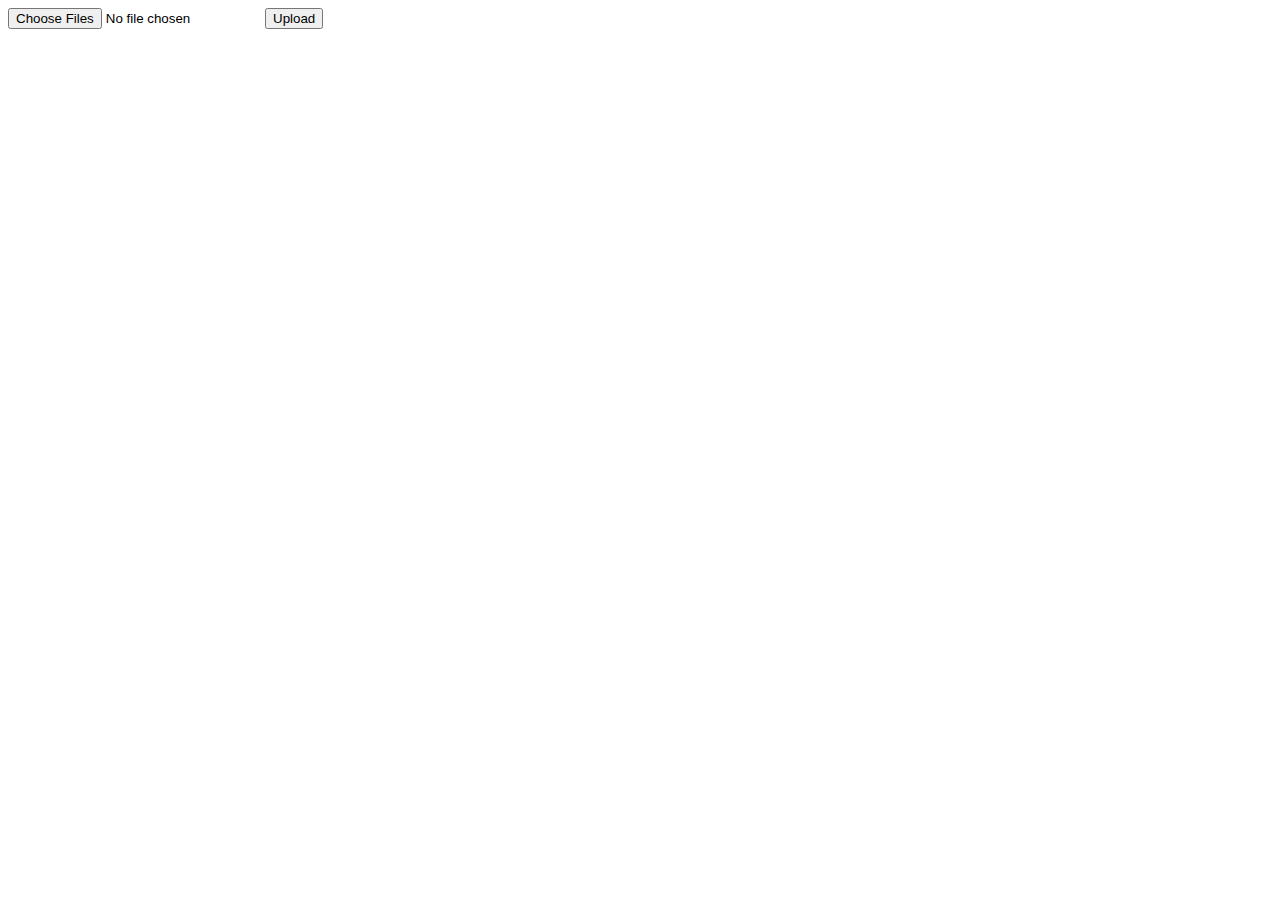
==== templates/index.html @ 697a648e "upload midresult" ====
<!DOCTYPE html>
<html lang="en">
<head>
    <meta charset="UTF-8">
    <meta name="viewport" content="width=device-width, initial-scale=1.0">
    <title>Document</title>
</head>
<body>
    
    <form action="/send_image" method="post" enctype="multipart/form-data">
        <input type="file" name="image_files" accept="image/*" multiple>
        <input type="submit" value="Upload">
    </form>
</body>

</html>
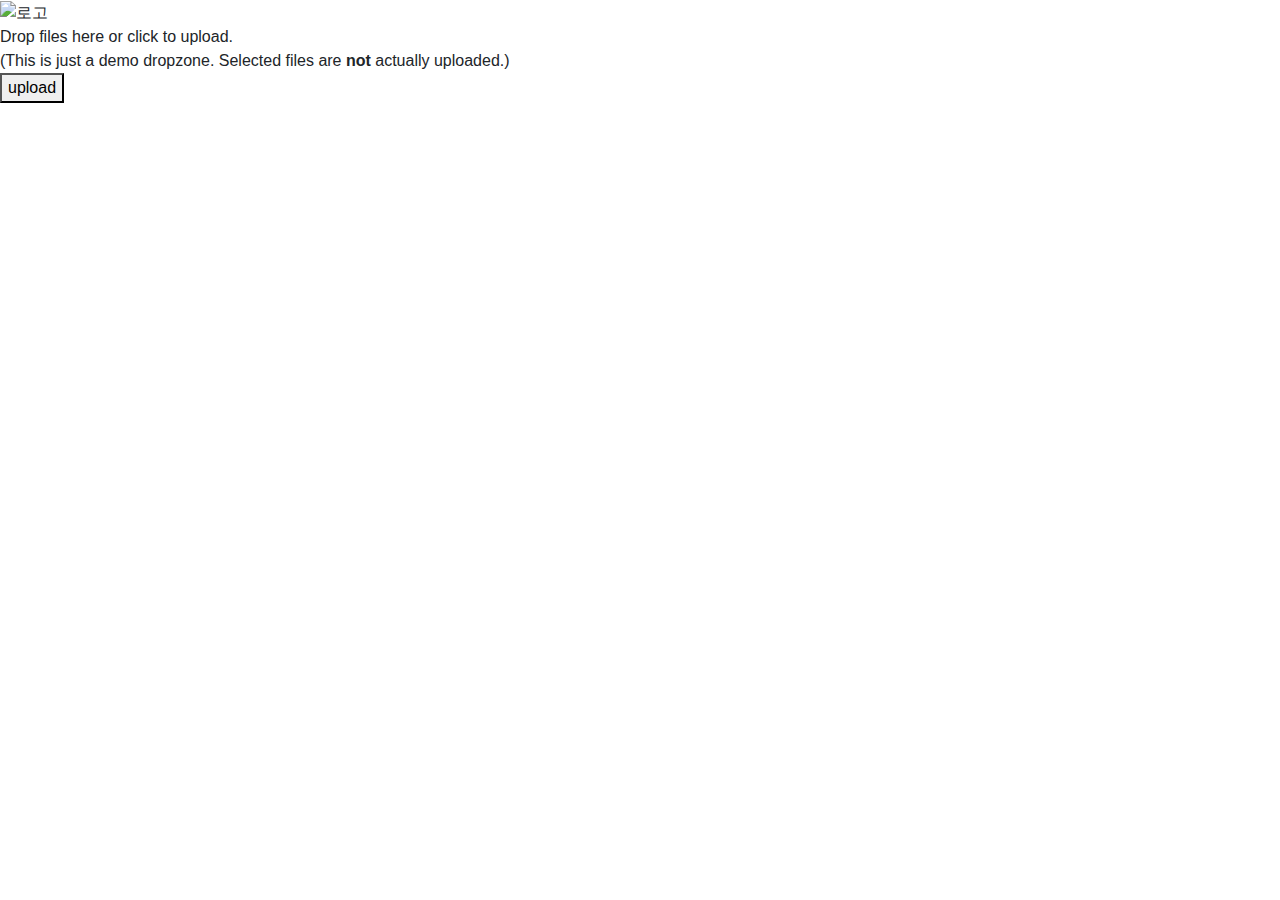
==== commit 9073f9a3: "add show_image" ====
--- a/templates/index.html
+++ b/templates/index.html
@@ -1,16 +1,176 @@
 <!DOCTYPE html>
-<html lang="en">
+<html lang="ko">
 <head>
     <meta charset="UTF-8">
     <meta name="viewport" content="width=device-width, initial-scale=1.0">
     <title>Document</title>
+    <link rel="preconnect" href="https://fonts.googleapis.com">
+    <link rel="preconnect" href="https://fonts.gstatic.com" crossorigin>
+    <link href="https://fonts.googleapis.com/css2?family=Inika:wght@400;700&family=Nanum+Gothic&display=swap" rel="stylesheet">
+    <link rel="stylesheet" href="https://unpkg.com/dropzone@5/dist/min/dropzone.min.css" type="text/css" />
+    <link rel="stylesheet" href="https://cdn.jsdelivr.net/npm/bootstrap@4.6.2/dist/css/bootstrap.min.css">
+    <link rel="stylesheet" href="static/css/style.css">
+    <script src="https://unpkg.com/dropzone@5/dist/min/dropzone.min.js"></script>
 </head>
 <body>
-    
-    <form action="/send_image" method="post" enctype="multipart/form-data">
-        <input type="file" name="image_files" accept="image/*" multiple>
-        <input type="submit" value="Upload">
-    </form>
+    <header>
+        
+    </header>
+    <main>
+        <div class="con_logo">
+            <img src="static/img/logo.png" alt="로고">
+        </div>
+        <div class="content">
+           
+            <!-- <input type="file" id="file" multiple accept="image/jpeg,image/jpg,image/png"> -->
+            <section>
+
+                <DIV id="dropzone">
+                    <FORM class="c_drop dropzone needsclick" id="demo-upload" method="post" action="/upload" enctype="multipart/form-data" onsubmit="return uploadFiles()">
+                      <DIV class="dz-message needsclick">    
+                        Drop files here or click to upload.<BR>
+                        <SPAN class="note needsclick">(This is just a demo dropzone. Selected 
+                        files are <STRONG>not</STRONG> actually uploaded.)</SPAN>
+                      </DIV>
+                      <button type="submit">upload</button>
+
+                    </FORM>
+
+                  </DIV>
+            </section>
+
+            <DIV id="preview-template" style="display: none;">
+                <DIV class="dz-preview dz-file-preview">
+                <DIV class="dz-image"><IMG data-dz-thumbnail=""></DIV>
+                <DIV class="dz-details">
+                <DIV class="dz-size"><SPAN data-dz-size=""></SPAN></DIV>
+                <DIV class="dz-filename"><SPAN data-dz-name=""></SPAN></DIV></DIV>
+                <DIV class="dz-progress"><SPAN class="dz-upload" 
+                data-dz-uploadprogress=""></SPAN></DIV>
+                <DIV class="dz-error-message"><SPAN data-dz-errormessage=""></SPAN></DIV>
+                <div class="dz-success-mark">
+                  <svg width="54px" height="54px" viewBox="0 0 54 54" version="1.1" xmlns="http://www.w3.org/2000/svg" xmlns:xlink="http://www.w3.org/1999/xlink" xmlns:sketch="http://www.bohemiancoding.com/sketch/ns">
+                    <title>Check</title>
+                    <desc>Created with Sketch.</desc>
+                    <defs></defs>
+                    <g id="Page-1" stroke="none" stroke-width="1" fill="none" fill-rule="evenodd" sketch:type="MSPage">
+                        <path d="M23.5,31.8431458 L17.5852419,25.9283877 C16.0248253,24.3679711 13.4910294,24.366835 11.9289322,25.9289322 C10.3700136,27.4878508 10.3665912,30.0234455 11.9283877,31.5852419 L20.4147581,40.0716123 C20.5133999,40.1702541 20.6159315,40.2626649 20.7218615,40.3488435 C22.2835669,41.8725651 24.794234,41.8626202 26.3461564,40.3106978 L43.3106978,23.3461564 C44.8771021,21.7797521 44.8758057,19.2483887 43.3137085,17.6862915 C41.7547899,16.1273729 39.2176035,16.1255422 37.6538436,17.6893022 L23.5,31.8431458 Z M27,53 C41.3594035,53 53,41.3594035 53,27 C53,12.6405965 41.3594035,1 27,1 C12.6405965,1 1,12.6405965 1,27 C1,41.3594035 12.6405965,53 27,53 Z" id="Oval-2" stroke-opacity="0.198794158" stroke="#747474" fill-opacity="0.816519475" fill="#FFFFFF" sketch:type="MSShapeGroup"></path>
+                    </g>
+                  </svg>
+                </div>
+                <div class="dz-error-mark">
+                        <svg width="54px" height="54px" viewBox="0 0 54 54" version="1.1" xmlns="http://www.w3.org/2000/svg" xmlns:xlink="http://www.w3.org/1999/xlink" xmlns:sketch="http://www.bohemiancoding.com/sketch/ns">
+                            <title>error</title>
+                            <desc>Created with Sketch.</desc>
+                            <defs></defs>
+                            <g id="Page-1" stroke="none" stroke-width="1" fill="none" fill-rule="evenodd" sketch:type="MSPage">
+                                <g id="Check-+-Oval-2" sketch:type="MSLayerGroup" stroke="#747474" stroke-opacity="0.198794158" fill="#FFFFFF" fill-opacity="0.816519475">
+                                    <path d="M32.6568542,29 L38.3106978,23.3461564 C39.8771021,21.7797521 39.8758057,19.2483887 38.3137085,17.6862915 C36.7547899,16.1273729 34.2176035,16.1255422 32.6538436,17.6893022 L27,23.3431458 L21.3461564,17.6893022 C19.7823965,16.1255422 17.2452101,16.1273729 15.6862915,17.6862915 C14.1241943,19.2483887 14.1228979,21.7797521 15.6893022,23.3461564 L21.3431458,29 L15.6893022,34.6538436 C14.1228979,36.2202479 14.1241943,38.7516113 15.6862915,40.3137085 C17.2452101,41.8726271 19.7823965,41.8744578 21.3461564,40.3106978 L27,34.6568542 L32.6538436,40.3106978 C34.2176035,41.8744578 36.7547899,41.8726271 38.3137085,40.3137085 C39.8758057,38.7516113 39.8771021,36.2202479 38.3106978,34.6538436 L32.6568542,29 Z M27,53 C41.3594035,53 53,41.3594035 53,27 C53,12.6405965 41.3594035,1 27,1 C12.6405965,1 1,12.6405965 1,27 C1,41.3594035 12.6405965,53 27,53 Z" id="Oval-2" sketch:type="MSShapeGroup"></path>
+                                </g>
+                            </g>
+                        </svg>
+                </div>
+
+        </div>
+    </main>
+    <script>
+   
+        var dropzone = new Dropzone('#demo-upload', {
+            previewTemplate: document.querySelector('#preview-template').innerHTML,
+            parallelUploads: 2,
+            thumbnailHeight: 120,
+            thumbnailWidth: 120,
+            maxFilesize: 50, // 최대 업로드 용량 : 50MB
+            filesizeBase: 1000,
+            addRemoveLinks: true,
+            dictRemoveFile: '삭제',
+            acceptedFiles: '.jpeg,.jpg,.png,.gif,.JPEG,.JPG,.PNG,.GIF',
+
+            thumbnail: function(file, dataUrl) {
+            if (file.previewElement) {
+                file.previewElement.classList.remove("dz-file-preview");
+                var images = file.previewElement.querySelectorAll("[data-dz-thumbnail]");
+                for (var i = 0; i < images.length; i++) {
+                var thumbnailElement = images[i];
+                thumbnailElement.alt = file.name;
+                thumbnailElement.src = dataUrl;
+                }
+                setTimeout(function() { file.previewElement.classList.add("dz-image-preview"); }, 1);
+            }
+            }
+        
+        });
+
+        function uploadFiles() {
+            // Dropzone가 관리하는 파일들을 FormData에 추가
+            var formData = new FormData();
+            dropzone.files.forEach(function(file) {
+                formData.append('image_files', file);
+            });
+
+            // Dropzone에서 파일 업로드 시작
+            // dropzone.processQueue();
+            // 서버로 파일 업로드 요청
+            fetch('/upload', {
+                method: 'POST',
+                body: formData
+            }).then(response => {
+                // 서버 응답을 확인하고 이에 따른 동작 수행
+                if (response.ok) {
+                    // 업로드가 성공하면 /predict 페이지로 이동
+                    window.location.href = "/show_image";
+                } else {
+                    // 업로드 실패 시 적절한 처리를 수행
+                    console.error('Error during file upload. Server returned:', response.status);
+                    // 여기에 실패했을 때 사용자에게 보여줄 메시지 등을 추가할 수 있습니다.
+                }
+            }).catch(error => {
+                console.error('Error during file upload:', error);
+            });
+
+            return false;
+        }
+        
+        // Now fake the file upload, since GitHub does not handle file uploads
+        // and returns a 404
+        
+        var minSteps = 6,
+            maxSteps = 60,
+            timeBetweenSteps = 100,
+            bytesPerStep = 100000;
+        
+        dropzone.uploadFiles = function(files) {
+            var self = this;
+        
+            for (var i = 0; i < files.length; i++) {
+        
+            var file = files[i];
+            totalSteps = Math.round(Math.min(maxSteps, Math.max(minSteps, file.size / bytesPerStep)));
+        
+            for (var step = 0; step < totalSteps; step++) {
+                var duration = timeBetweenSteps * (step + 1);
+                setTimeout(function(file, totalSteps, step) {
+                return function() {
+                    file.upload = {
+                    progress: 100 * (step + 1) / totalSteps,
+                    total: file.size,
+                    bytesSent: (step + 1) * file.size / totalSteps
+                    };
+        
+                    self.emit('uploadprogress', file, file.upload.progress, file.upload.bytesSent);
+                    if (file.upload.progress == 100) {
+                    file.status = Dropzone.SUCCESS;
+                    self.emit("success", file, 'success', null);
+                    self.emit("complete", file);
+                    self.processQueue();
+                    //document.getElementsByClassName("dz-success-mark").style.opacity = "1";
+                    }
+                };
+                }(file, totalSteps, step), duration);
+            }
+            }
+        }
+
+    </script>
 </body>
-
 </html>